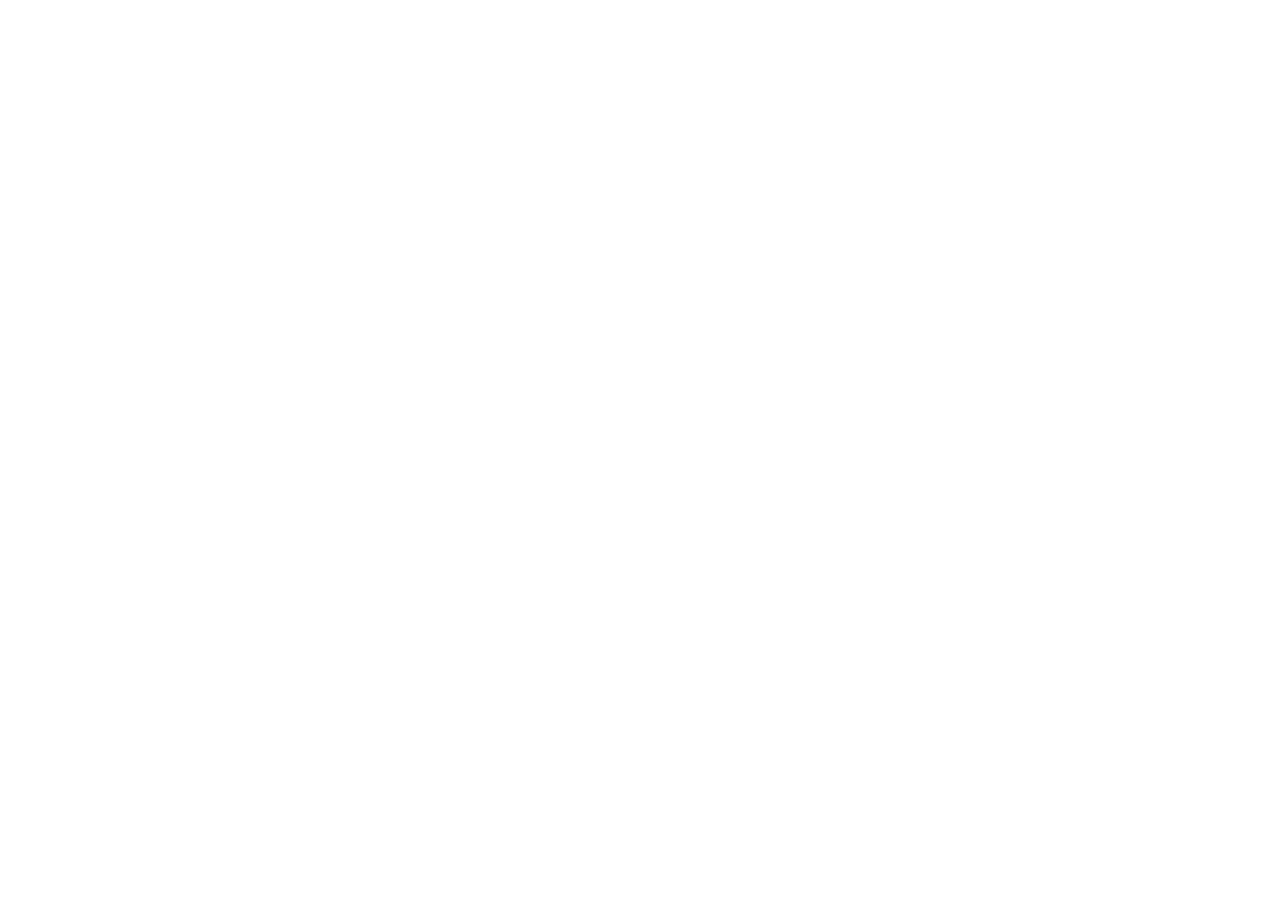
==== about.html @ dd30373a "added pages and css" ====
<!DOCTYPE html>
<html lang="en">
<head>
    <meta charset="UTF-8">
    <meta name="viewport" content="width=device-width, initial-scale=1.0">
    <title>About</title>
</head>
<body>
    
</body>
</html>
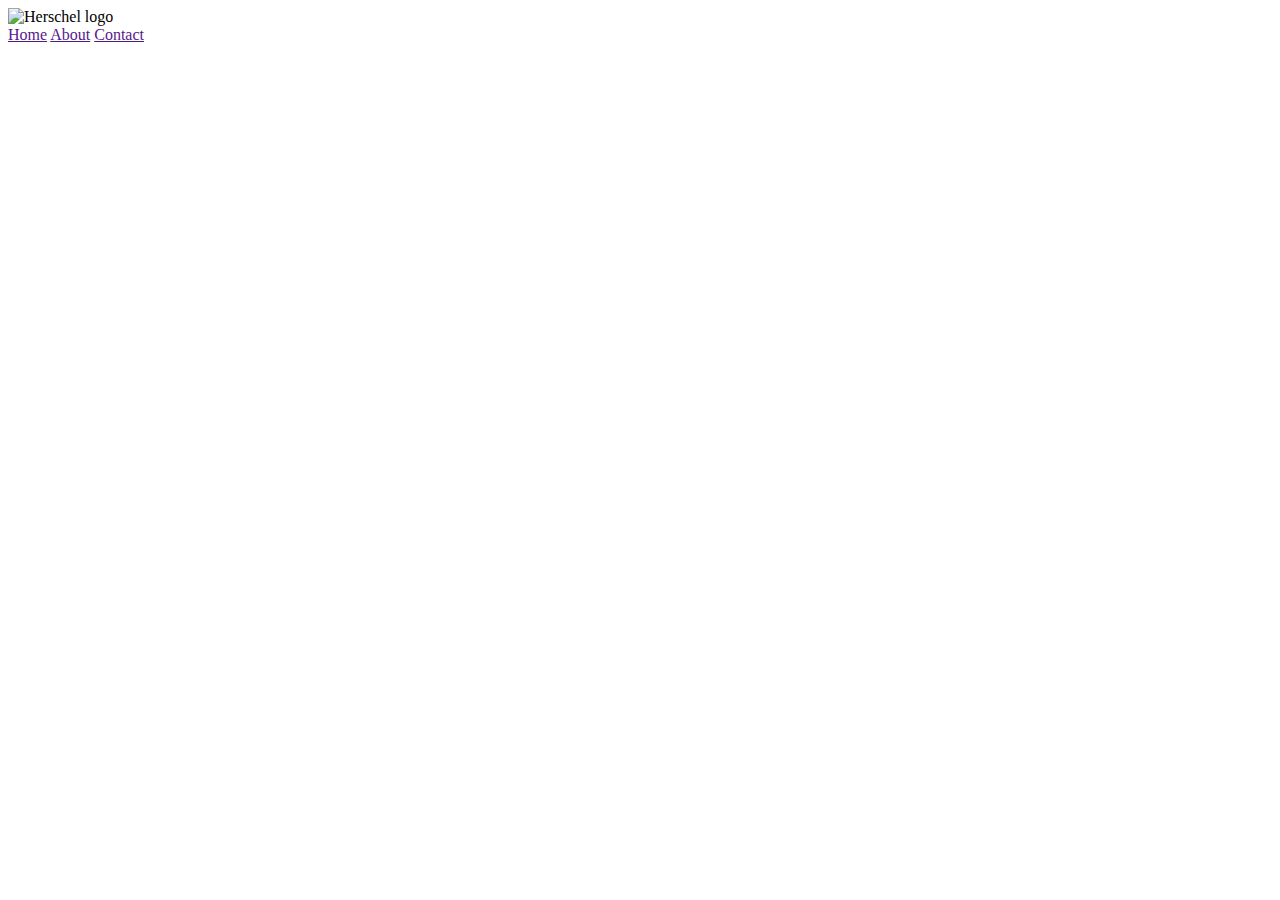
==== commit f1ff73e8: "added nav to all pages" ====
--- a/about.html
+++ b/about.html
@@ -6,6 +6,15 @@
     <title>About</title>
 </head>
 <body>
-    
+    <nav>
+        <div class="left nav">
+            <img src="https://www.dexigner.com/images/directory/xxi/25496.jpg" alt="Herschel logo">
+        </div>
+        <div class="right nav">
+            <a href="">Home</a>
+            <a href="">About</a>
+            <a href="">Contact</a>
+        </div>
+    </nav>
 </body>
 </html>